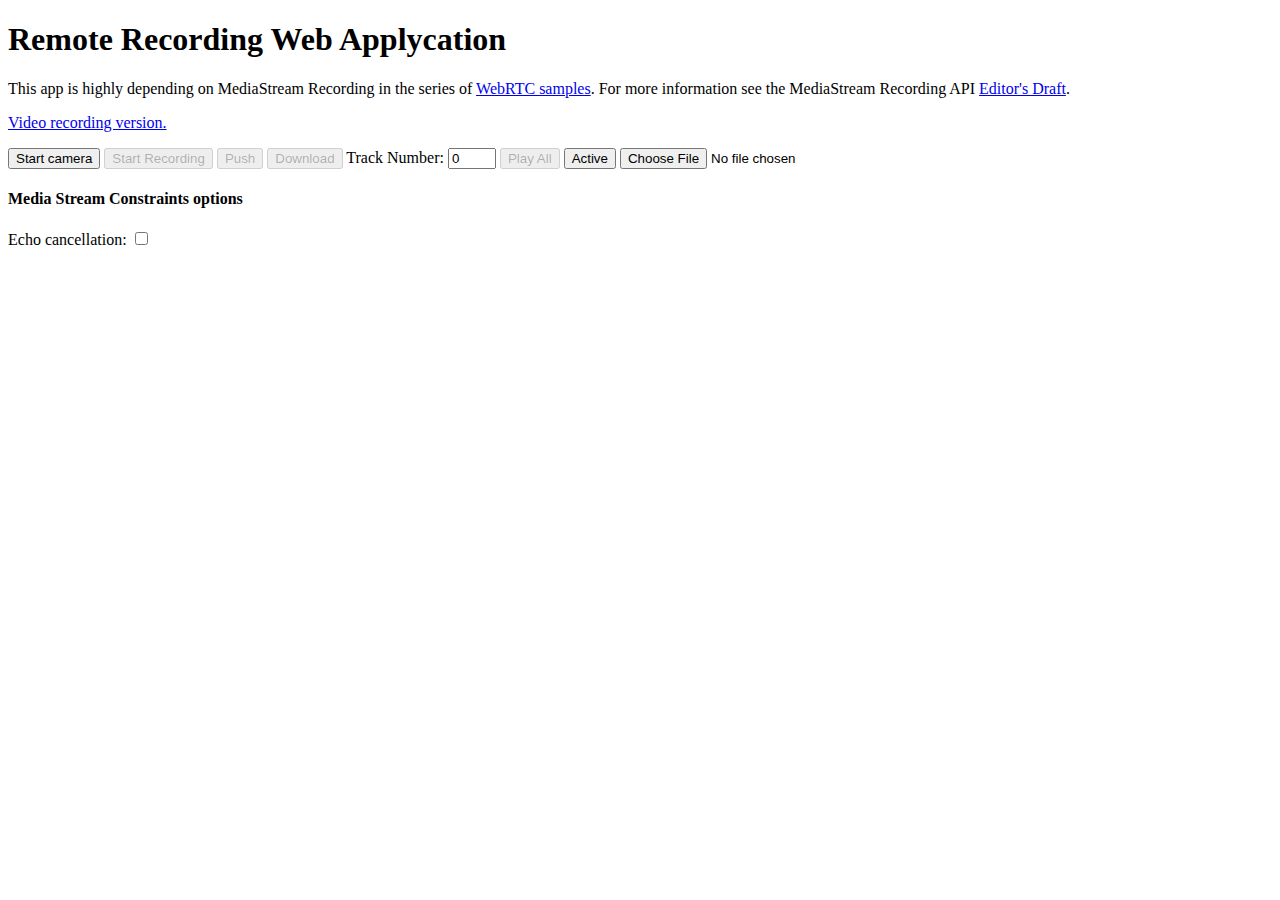
==== audio-record.html @ 44e97495 "add audio version" ====
<!DOCTYPE html>
<!--
 *  Copyright (c) 2015 The WebRTC project authors. All Rights Reserved.
 *　
 *  Use of this source code is governed by a BSD-style license
 *  that can be found in the LICENSE file in the root of the source
 *  tree.
-->
<html>
<head>

    <meta charset="utf-8">
    <meta name="description" content="WebRTC code samples">
    <meta name="viewport" content="width=device-width, user-scalable=yes, initial-scale=1, maximum-scale=1">
    <meta itemprop="description" content="Client-side WebRTC code samples">
    <meta itemprop="image" content="../../../images/webrtc-icon-192x192.png">
    <meta itemprop="name" content="WebRTC code samples">
    <meta name="mobile-web-app-capable" content="yes">
    <meta id="theme-color" name="theme-color" content="#ffffff">

    <base target="_blank">

    <title>MediaStream Recording</title>

    <link rel="icon" sizes="192x192" href="../../../images/webrtc-icon-192x192.png">
    <link href="//fonts.googleapis.com/css?family=Roboto:300,400,500,700" rel="stylesheet" type="text/css">
    <link rel="stylesheet" href="css/main.css">

</head>

<body>

<div id="container">

    <h1>Remote Recording Web Applycation</h1>

    <p> This app is highly depending on MediaStream Recording
        in the series of
        <a href="//webrtc.github.io/samples/" title="WebRTC samples homepage">WebRTC samples</a>. 
        For more information see the MediaStream Recording API <a
            href="http://w3c.github.io/mediacapture-record/MediaRecorder.html"
            title="W3C MediaStream Recording API Editor's Draft">Editor's&nbsp;Draft</a>.
    </p>
    <p><a href="index.html">Video recording version.</a></p>

    <!-- 録音の返し-->
    <audio id="gum" playsinline autoplay muted></audio>
    <!-- store recorded tracks -->
    <ol id="tracks">
    <!-- <audio id="recorded" playsinline></audio> -->

    </ol>

    <div>
        <button id="start">Start camera</button>
        <button id="record" disabled>Start Recording</button>
        <button id="play" disabled>Push</button>
        <button id="download" disabled>Download</button>
        <label for="index">Track Number:</label>
        <input type="number" id="index" name="track_number" value="0"
               min="0" max="0">
        <button id="playall" disabled>Play All</button>
        <button id="activation">Active</button>
        <input type="file" accept="audio/*" id="upload"></input>
    </div>

    <div>
        <h4>Media Stream Constraints options</h4>
        <p>Echo cancellation: <input type="checkbox" id="echoCancellation"></p>
    </div>

    <div>
        <span id="errorMsg"></span>
    </div>

    <!--
    <a href="https://github.com/webrtc/samples/tree/gh-pages/src/content/getusermedia/record"
       title="View source for this page on GitHub" id="viewSource">View source on GitHub</a>
    -->

</div>

<!-- include adapter for srcObject shim -->
<script src="https://webrtc.github.io/adapter/adapter-latest.js"></script>
<!-- localでhowler.jsを読み込み -->
<script src="js/howler.js" async></script>
<!-- cdnからhowler.min.jsを読み込み -->
<!-- <script src="https://cdnjs.cloudflare.com/ajax/libs/howler/2.1.2/howler.min.js"></script> -->
<script src="js/main-audio.js" async></script>
<!--
<script src="../../../js/lib/ga.js"></script>
-->

</body>
</html>
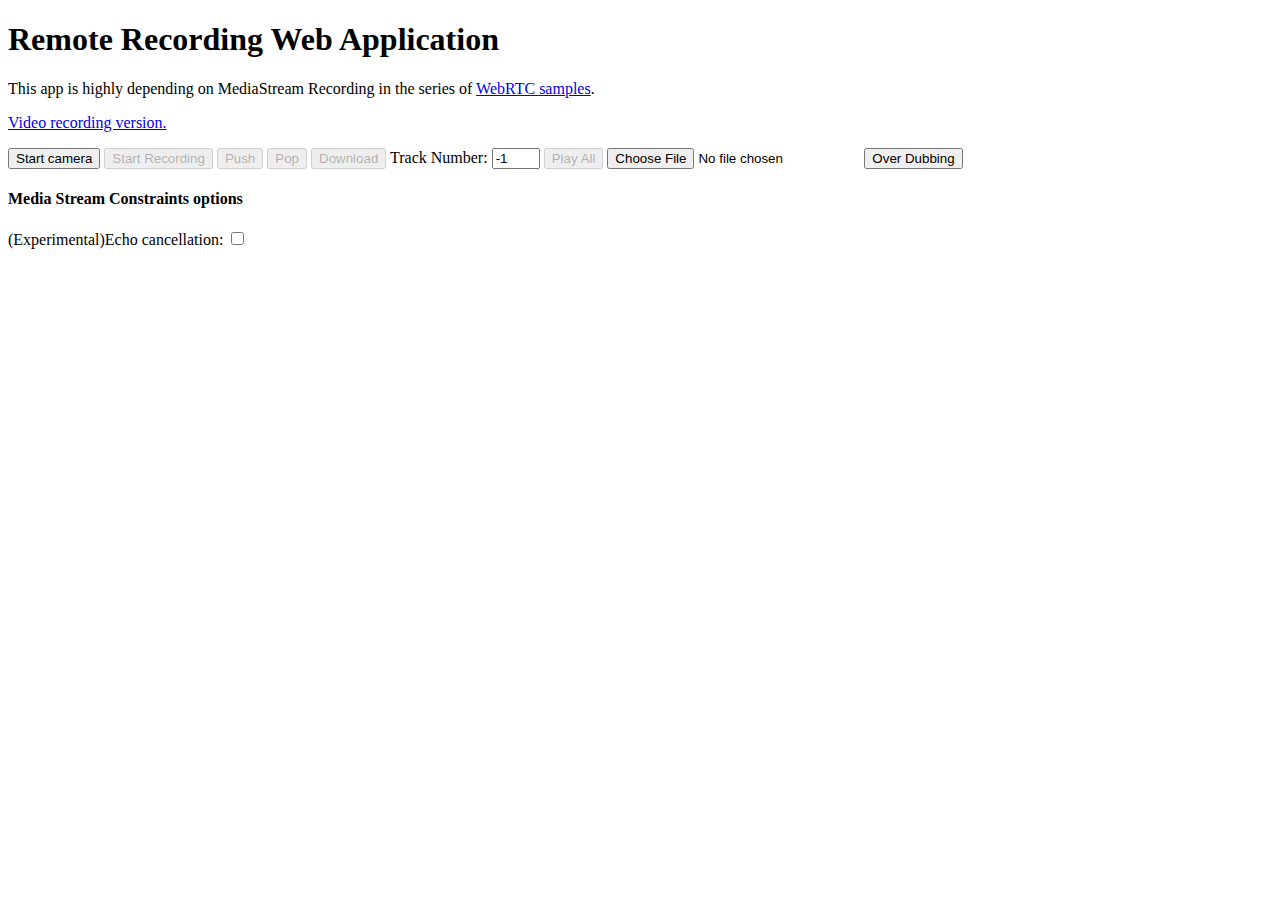
==== commit 3227d0c5: "add ScriptProcessor Mode" ====
--- a/audio-record.html
+++ b/audio-record.html
@@ -10,11 +10,9 @@
 <head>
 
     <meta charset="utf-8">
-    <meta name="description" content="WebRTC code samples">
     <meta name="viewport" content="width=device-width, user-scalable=yes, initial-scale=1, maximum-scale=1">
-    <meta itemprop="description" content="Client-side WebRTC code samples">
-    <meta itemprop="image" content="../../../images/webrtc-icon-192x192.png">
-    <meta itemprop="name" content="WebRTC code samples">
+    <meta itemprop="description" content="Client-side overdubing application with WebRTC">
+    <meta itemprop="name" content="Client-side overdubing application">
     <meta name="mobile-web-app-capable" content="yes">
     <meta id="theme-color" name="theme-color" content="#ffffff">
 
@@ -22,8 +20,6 @@
 
     <title>MediaStream Recording</title>
 
-    <link rel="icon" sizes="192x192" href="../../../images/webrtc-icon-192x192.png">
-    <link href="//fonts.googleapis.com/css?family=Roboto:300,400,500,700" rel="stylesheet" type="text/css">
     <link rel="stylesheet" href="css/main.css">
 
 </head>
@@ -32,14 +28,15 @@
 
 <div id="container">
 
-    <h1>Remote Recording Web Applycation</h1>
+    <h1>Remote Recording Web Application</h1>
 
     <p> This app is highly depending on MediaStream Recording
         in the series of
         <a href="//webrtc.github.io/samples/" title="WebRTC samples homepage">WebRTC samples</a>. 
-        For more information see the MediaStream Recording API <a
+        <!-- For more information see the MediaStream Recording API <a
             href="http://w3c.github.io/mediacapture-record/MediaRecorder.html"
             title="W3C MediaStream Recording API Editor's Draft">Editor's&nbsp;Draft</a>.
+        -->
     </p>
     <p><a href="index.html">Video recording version.</a></p>
 
@@ -55,18 +52,19 @@
         <button id="start">Start camera</button>
         <button id="record" disabled>Start Recording</button>
         <button id="play" disabled>Push</button>
+        <button id="pop" disabled>Pop</button>
         <button id="download" disabled>Download</button>
         <label for="index">Track Number:</label>
-        <input type="number" id="index" name="track_number" value="0"
+        <input type="number" id="index" name="track_number" value="-1"
                min="0" max="0">
         <button id="playall" disabled>Play All</button>
-        <button id="activation">Active</button>
         <input type="file" accept="audio/*" id="upload"></input>
+        <button id="overdub">Over Dubbing</button>
     </div>
 
     <div>
         <h4>Media Stream Constraints options</h4>
-        <p>Echo cancellation: <input type="checkbox" id="echoCancellation"></p>
+        <p>(Experimental)Echo cancellation: <input type="checkbox" id="echoCancellation"></p>
     </div>
 
     <div>
@@ -83,10 +81,15 @@
 <!-- include adapter for srcObject shim -->
 <script src="https://webrtc.github.io/adapter/adapter-latest.js"></script>
 <!-- localでhowler.jsを読み込み -->
-<script src="js/howler.js" async></script>
+<!--<script src="js/howler.js" async></script>-->
 <!-- cdnからhowler.min.jsを読み込み -->
 <!-- <script src="https://cdnjs.cloudflare.com/ajax/libs/howler/2.1.2/howler.min.js"></script> -->
+<!-- mainのjsを読み込み -->
 <script src="js/main-audio.js" async></script>
+<!-- load mixing.js -->
+<script src="js/mixing-new.js" async></script>
+<!-- load lame.all.js -->
+<script src='js/lame.all.js'></script>
 <!--
 <script src="../../../js/lib/ga.js"></script>
 -->
